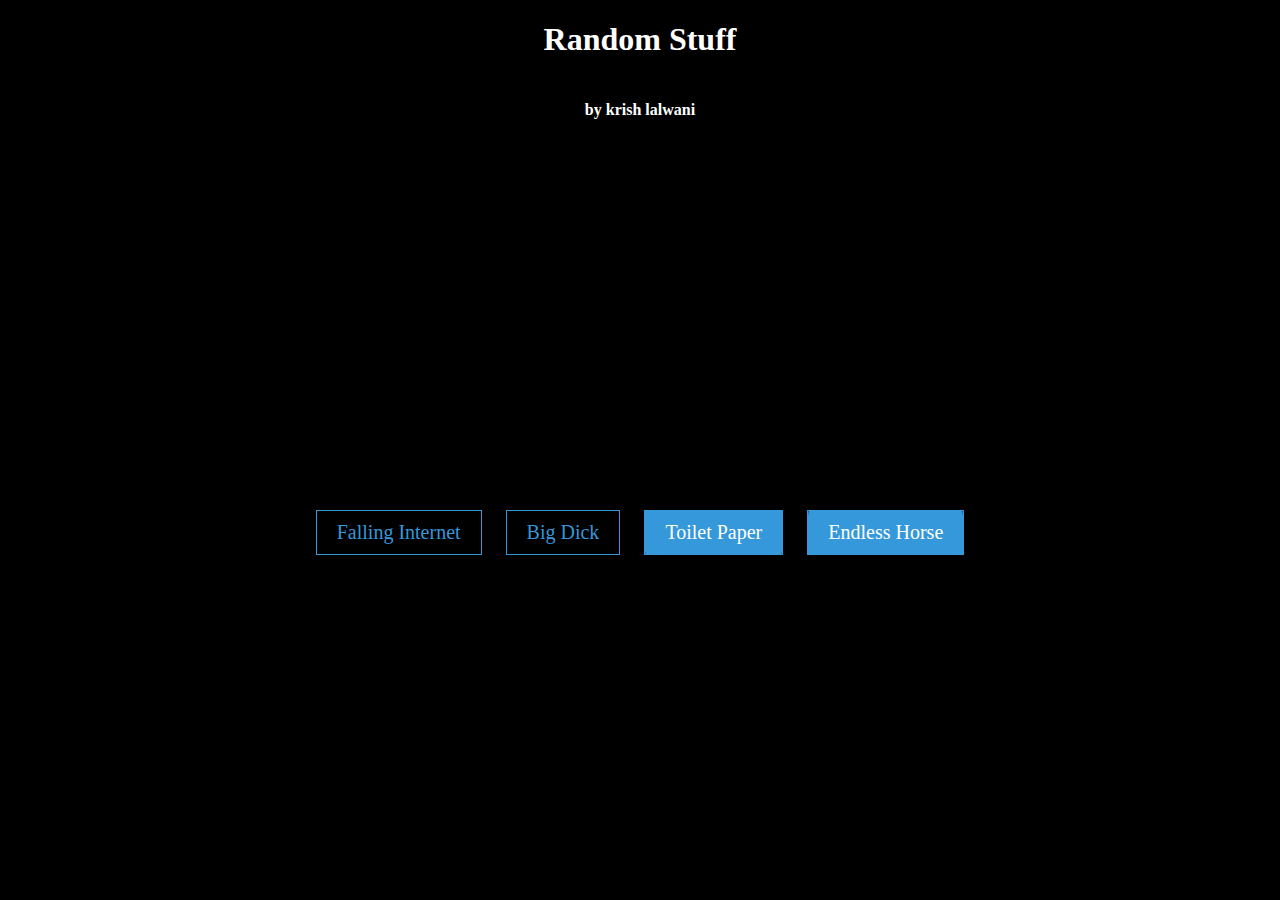
==== strange/index.html @ 5def5559 "Add files via upload" ====
<!DOCTYPE html>
<html lang="en" dir="ltr">
  <head>
    <meta charset="utf-8">
    <title></title>
    <link rel="stylesheet" href="style.css">
  </head>
  <body>
 <div class="head">
  <h1>Random Stuff</h1>
  <h4>by krish lalwani </h4>
</div>
<div class="container">
  <button onclick="window.location.href = 'http://www.fallingfalling.com/';" class="btn btn1">Falling Internet</button>
  <button onclick="window.location.href = 'http://www.staggeringbeauty.com/';" class="btn btn2">Big Dick</button>
  <button onclick="window.location.href = 'http://papertoilet.com/';" class="btn btn3">Toilet Paper</button>
  <button onclick="window.location.href = 'http://endless.horse/';" class="btn btn4">Endless Horse</button>
</div>
  </body>
</html>
---- strange/style.css ----
body{
  margin: 0;
  padding: 0;
  background: #000;
}
.container{
  text-align: center;
  margin-top: 360px;
}
.head{
  display: grid;
  place-items: center;
}
.head h1{
  color: #fff;
}
.head h4{
  color: #fff;
}
.btn{
  border: 1px solid #3498db;
  background: none;
  padding: 10px 20px;
  font-size: 20px;
  font-family: "montserrat";
  cursor: pointer;
  margin: 10px;
  transition: 0.8s;
  position: relative;
  overflow: hidden;
}
.btn1,.btn2{
  color: #3498db;
}
.btn3,.btn4{
  color: #fff;
}
.btn1:hover,.btn2:hover{
  color: #fff;
}
.btn3:hover,.btn4:hover{
  color: #3498db;
}
.btn::before{
  content: "";
  position: absolute;
  left: 0;
  width: 100%;
  height: 0%;
  background: #3498db;
  z-index: -1;
  transition: 0.8s;
}
.btn1::before,.btn3::before{
  top: 0;
  border-radius: 0 0 50% 50%;
}
.btn2::before,.btn4::before{
  bottom: 0;
  border-radius: 50% 50% 0 0;
}
.btn3::before,.btn4::before{
  height: 180%;
}
.btn1:hover::before,.btn2:hover::before{
  height: 180%;
}
.btn3:hover::before,.btn4:hover::before{
  height: 0%;
}
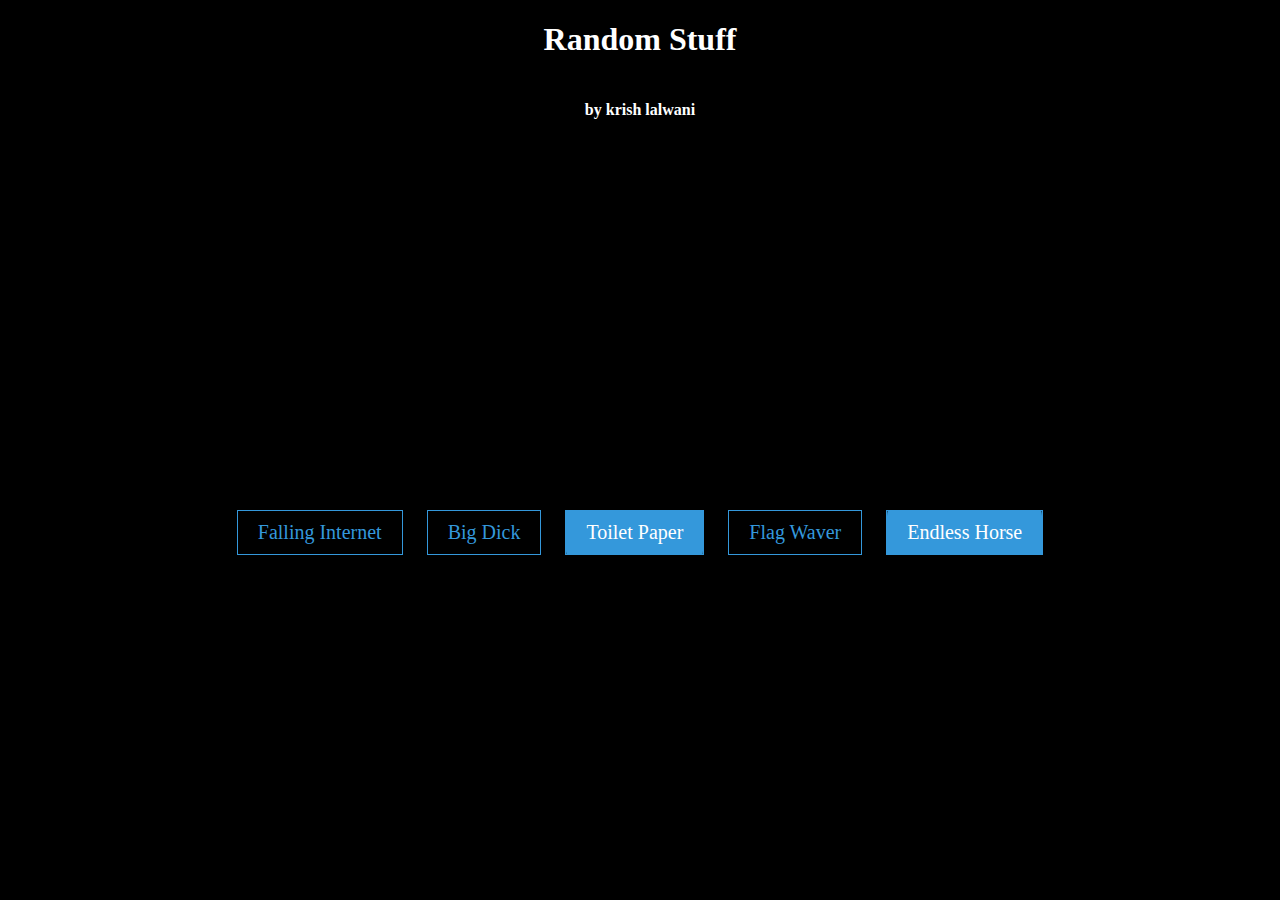
==== commit cbabbc45: "Update index.html" ====
--- a/strange/index.html
+++ b/strange/index.html
@@ -14,6 +14,7 @@
   <button onclick="window.location.href = 'http://www.fallingfalling.com/';" class="btn btn1">Falling Internet</button>
   <button onclick="window.location.href = 'http://www.staggeringbeauty.com/';" class="btn btn2">Big Dick</button>
   <button onclick="window.location.href = 'http://papertoilet.com/';" class="btn btn3">Toilet Paper</button>
+  <button onclick="window.location.href = 'https://krikienoid.github.io/flagwaver/';" class="btn btn1">Flag Waver</button>
   <button onclick="window.location.href = 'http://endless.horse/';" class="btn btn4">Endless Horse</button>
 </div>
   </body>
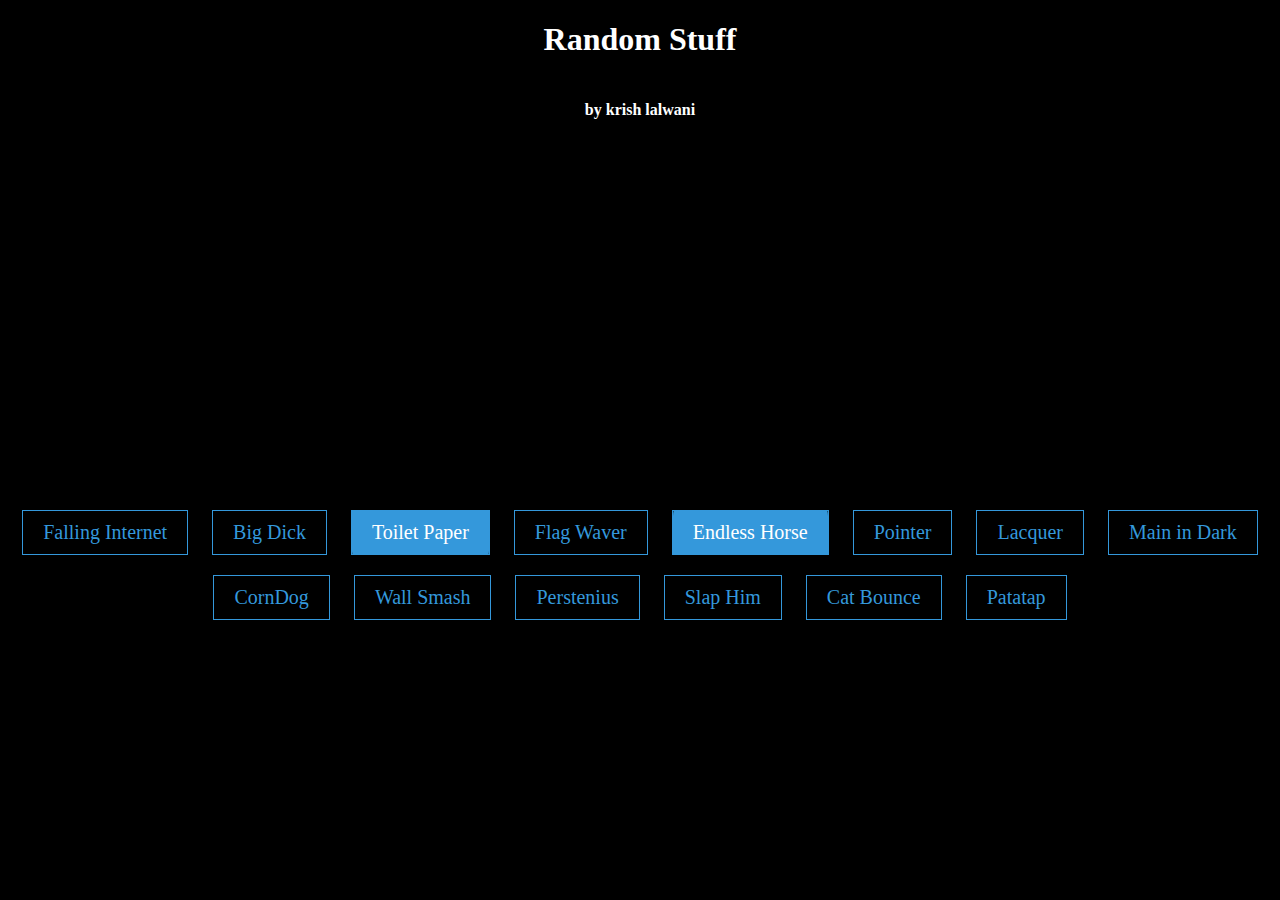
==== commit cfce2059: "Update index.html" ====
--- a/strange/index.html
+++ b/strange/index.html
@@ -16,6 +16,16 @@
   <button onclick="window.location.href = 'http://papertoilet.com/';" class="btn btn3">Toilet Paper</button>
   <button onclick="window.location.href = 'https://krikienoid.github.io/flagwaver/';" class="btn btn1">Flag Waver</button>
   <button onclick="window.location.href = 'http://endless.horse/';" class="btn btn4">Endless Horse</button>
+  <button onclick="window.location.href = 'https://pointerpointer.com/';" class="btn btn1">Pointer</button>
+  <button onclick="window.location.href = 'http://lacquerlacquer.com/';" class="btn btn2">Lacquer</button>
+  <button onclick="window.location.href = 'http://maninthedark.com/';" class="btn btn1">Main in Dark</button>
+  <button onclick="window.location.href = 'http://corndog.io/';" class="btn btn2">CornDog</button>
+  <button onclick="window.location.href = 'https://smashthewalls.com/';" class="btn btn1">Wall Smash</button>
+  <button onclick="window.location.href = 'http://www.perstenius.com';" class="btn btn2">Perstenius</button>
+  <button onclick="window.location.href = 'http://www.eelslap.com';" class="btn btn1">Slap Him</button>
+  <button onclick="window.location.href = 'https://cat-bounce.com/';" class="btn btn2">Cat Bounce</button>
+  <button onclick="window.location.href = 'https://www.patatap.com/';" class="btn btn1">Patatap</button>
+  
 </div>
   </body>
 </html>
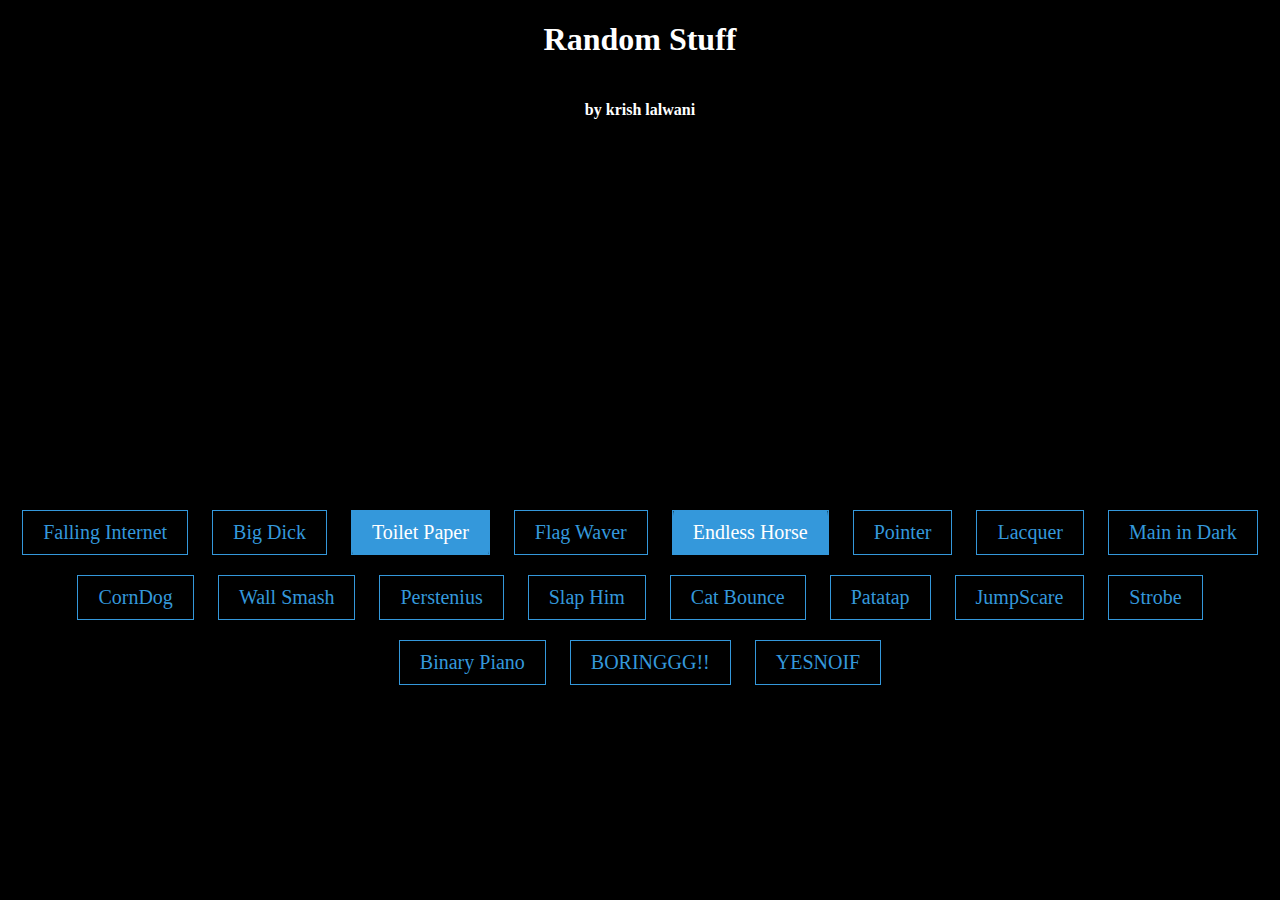
==== commit cb201c93: "Update index.html" ====
--- a/strange/index.html
+++ b/strange/index.html
@@ -25,7 +25,11 @@
   <button onclick="window.location.href = 'http://www.eelslap.com';" class="btn btn1">Slap Him</button>
   <button onclick="window.location.href = 'https://cat-bounce.com/';" class="btn btn2">Cat Bounce</button>
   <button onclick="window.location.href = 'https://www.patatap.com/';" class="btn btn1">Patatap</button>
-  
+  <button onclick="window.location.href = 'http://thisisnotajumpscare.com/';" class="btn btn1">JumpScare</button>
+  <button onclick="window.location.href = 'https://strobe.cool/';" class="btn btn1">Strobe</button>
+  <button onclick="window.location.href = 'https://krishlalwani0.github.io/Piano/';" class="btn btn1">Binary Piano</button>
+  <button onclick="window.location.href = 'https://boringboringboring.com/';" class="btn btn1">BORINGGG!!</button>
+  <button onclick="window.location.href = 'https://www.yesnoif.com/';" class="btn btn1">YESNOIF</button>
 </div>
   </body>
 </html>
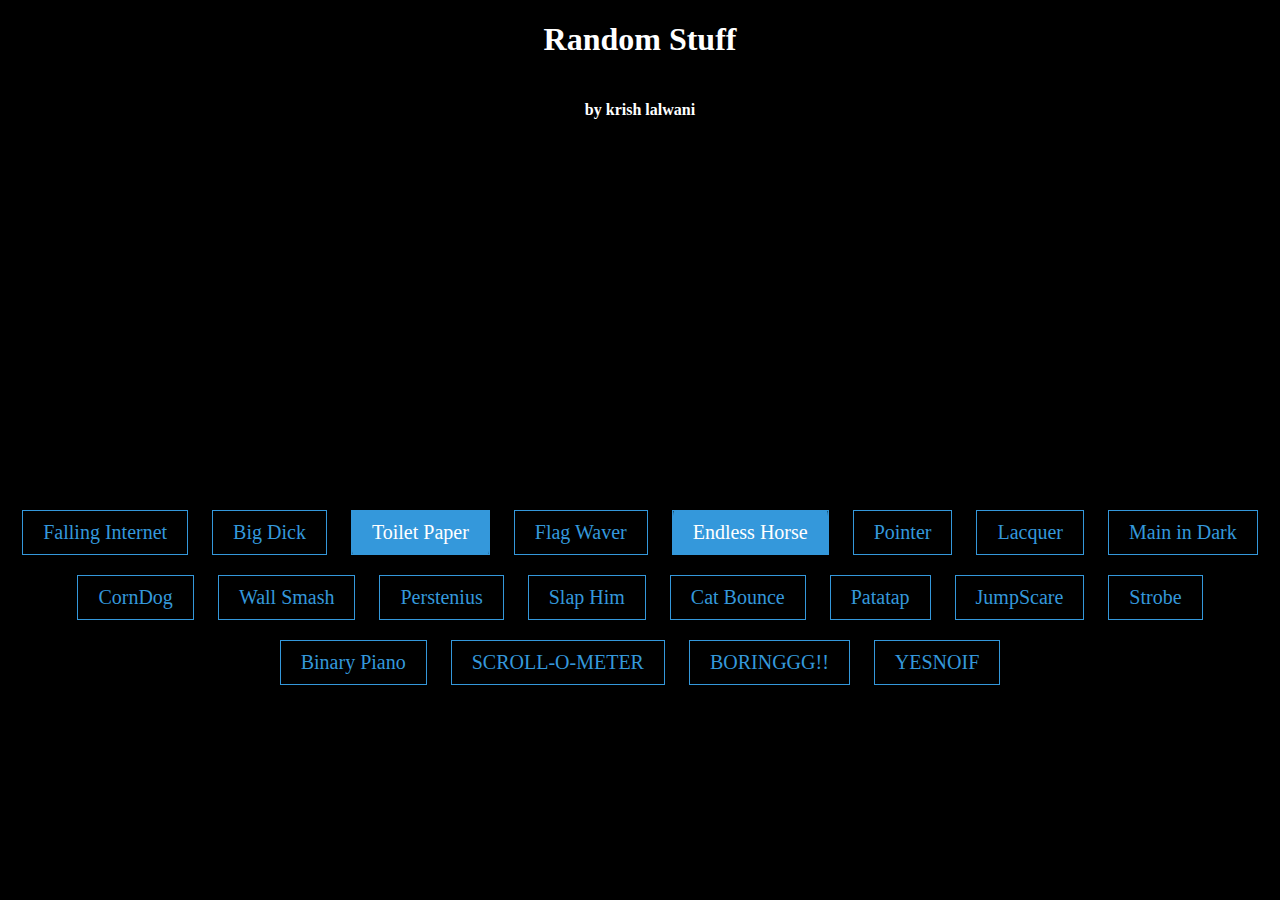
==== commit 6f5c504e: "Update index.html" ====
--- a/strange/index.html
+++ b/strange/index.html
@@ -28,6 +28,7 @@
   <button onclick="window.location.href = 'http://thisisnotajumpscare.com/';" class="btn btn1">JumpScare</button>
   <button onclick="window.location.href = 'https://strobe.cool/';" class="btn btn1">Strobe</button>
   <button onclick="window.location.href = 'https://krishlalwani0.github.io/Piano/';" class="btn btn1">Binary Piano</button>
+  <button onclick="window.location.href = 'http://scroll-o-meter.club/';" class="btn btn1">SCROLL-O-METER</button>
   <button onclick="window.location.href = 'https://boringboringboring.com/';" class="btn btn1">BORINGGG!!</button>
   <button onclick="window.location.href = 'https://www.yesnoif.com/';" class="btn btn1">YESNOIF</button>
 </div>
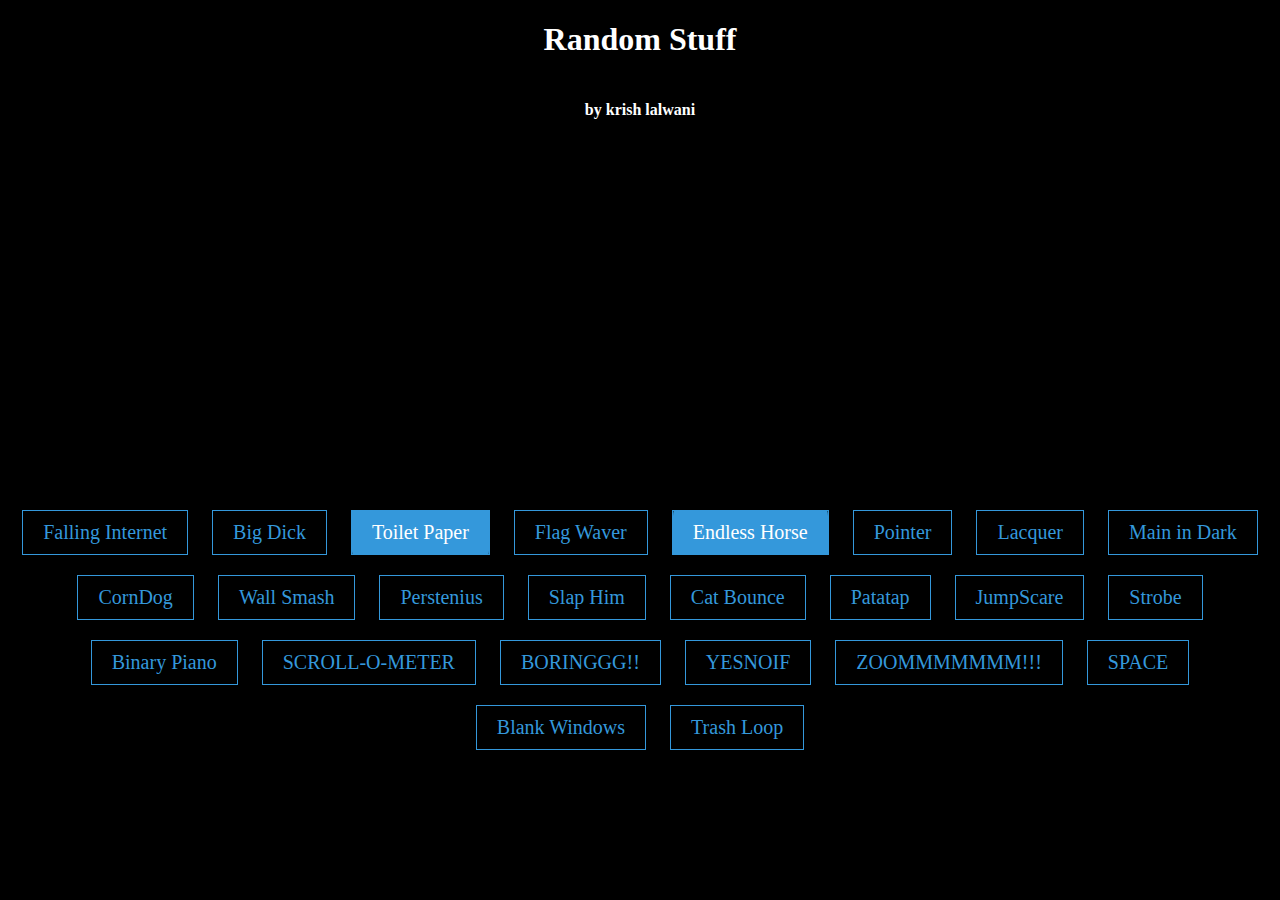
==== commit e0c3c54b: "Update index.html" ====
--- a/strange/index.html
+++ b/strange/index.html
@@ -31,6 +31,11 @@
   <button onclick="window.location.href = 'http://scroll-o-meter.club/';" class="btn btn1">SCROLL-O-METER</button>
   <button onclick="window.location.href = 'https://boringboringboring.com/';" class="btn btn1">BORINGGG!!</button>
   <button onclick="window.location.href = 'https://www.yesnoif.com/';" class="btn btn1">YESNOIF</button>
+  <button onclick="window.location.href = 'https://zoomquilt.org/';" class="btn btn1">ZOOMMMMMMM!!!</button>
+  <button onclick="window.location.href = 'http://spaceis.cool/';" class="btn btn1">SPACE</button>
+  <button onclick="window.location.href = 'https://www.blankwindows.com/';" class="btn btn1">Blank Windows</button>
+  <button onclick="window.location.href = 'https://www.trashloop.com/';" class="btn btn1">Trash Loop</button>
+  
 </div>
   </body>
 </html>
